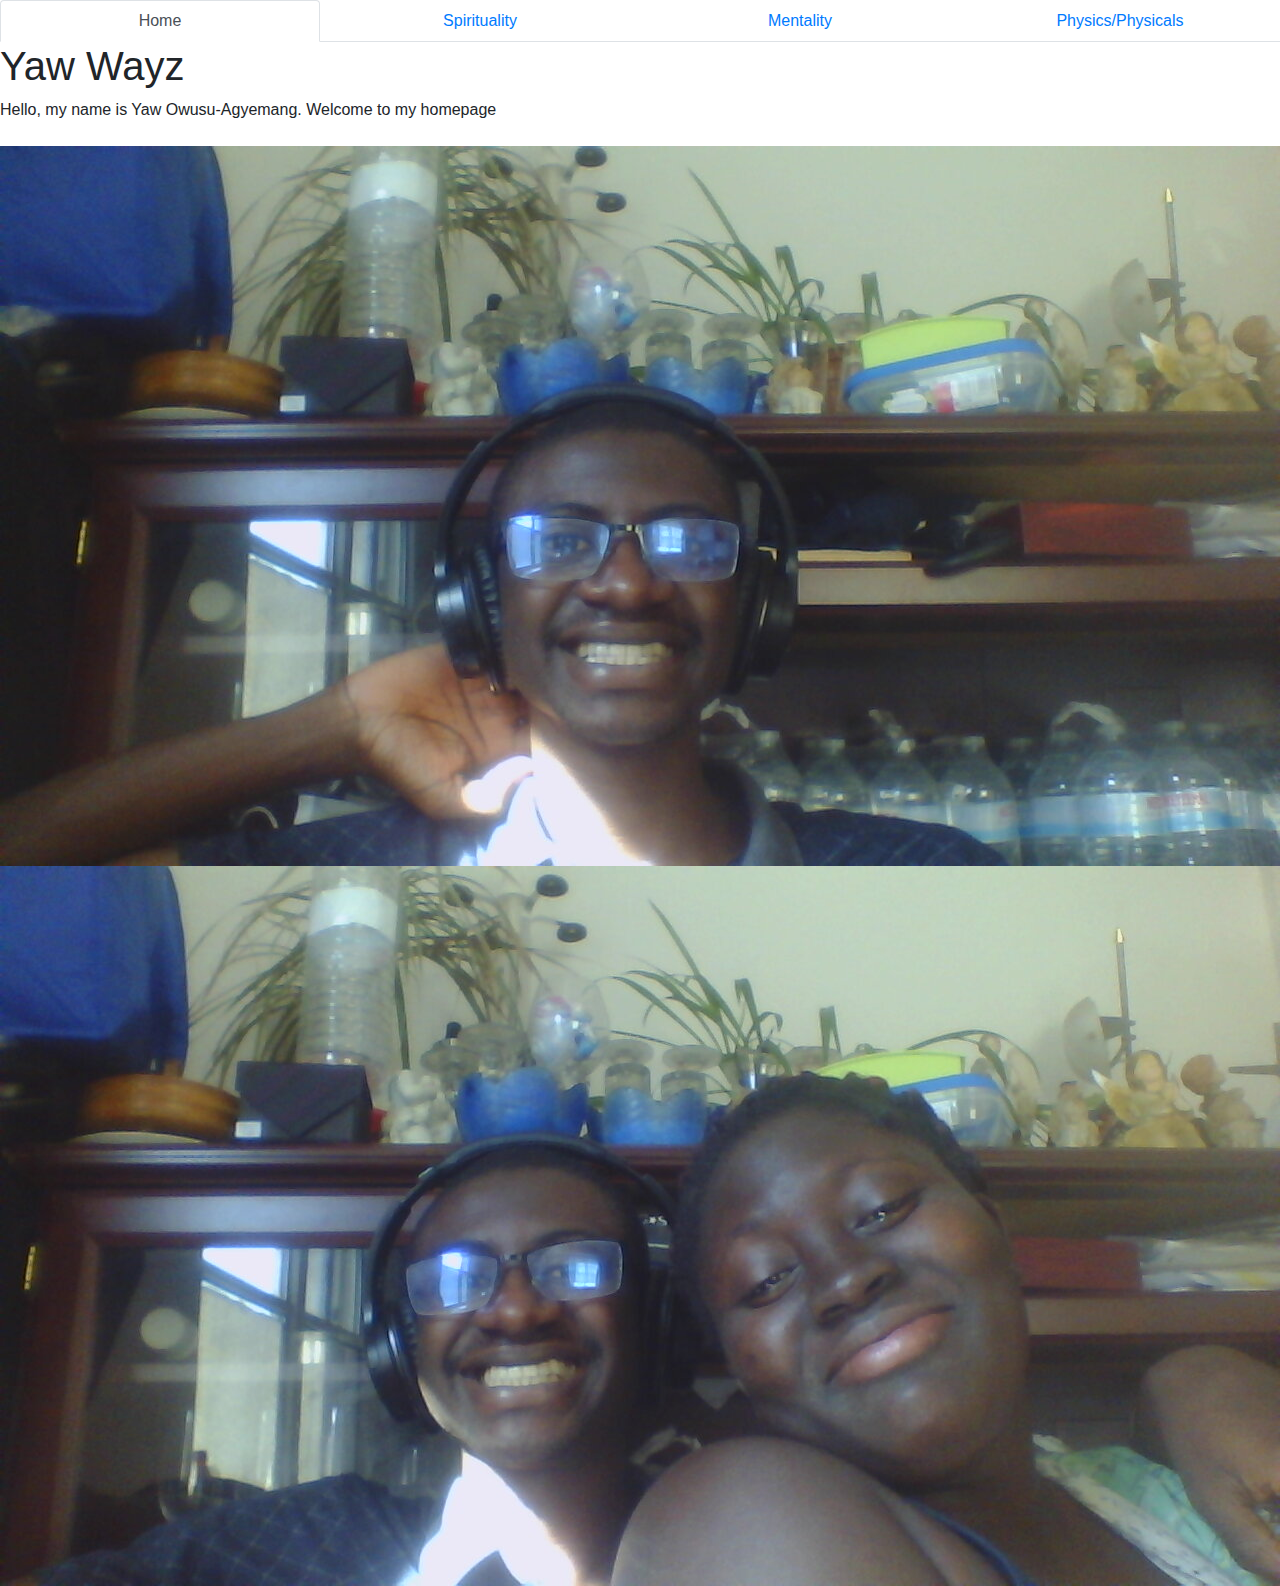
==== index.html @ d66036d8 "First commit" ====
<!DOCTYPE html>
<html>
    <head>
        <meta name="viewport" content="width=device-width, initial-scale=1, shrink-to-fit=no">
        <link rel="stylesheet" href="https://stackpath.bootstrapcdn.com/bootstrap/4.3.1/css/bootstrap.min.css" integrity="sha384-ggOyR0iXCbMQv3Xipma34MD+dH/1fQ784/j6cY/iJTQUOhcWr7x9JvoRxT2MZw1T" crossorigin="anonymous">

    </head>
    <body>

        <nav class="nav nav-tabs nav-justified">
        <a class="nav-item nav-link active" href="index.html">Home</a>
        <a class="nav-item nav-link" href="spirit.html">Spirituality</a>
        <a class="nav-item nav-link" href="mind.html">Mentality</a>
        <a class="nav-item nav-link" href="physics.html">Physics/Physicals</a>
      </nav>

      <h1 id = "head"> Yaw Wayz</h1>
      <div>
          Hello, my name is Yaw Owusu-Agyemang. Welcome to my homepage
      <div>
      <image>
      <img src = "Yaw1.jpg" alt = "Picture of Yaw"  style = "width=45px;" >
      <img src = "Yaw2.jpg" alt = "Picture of Yaw"  style = "width=45px;" >

    </image>

</html>
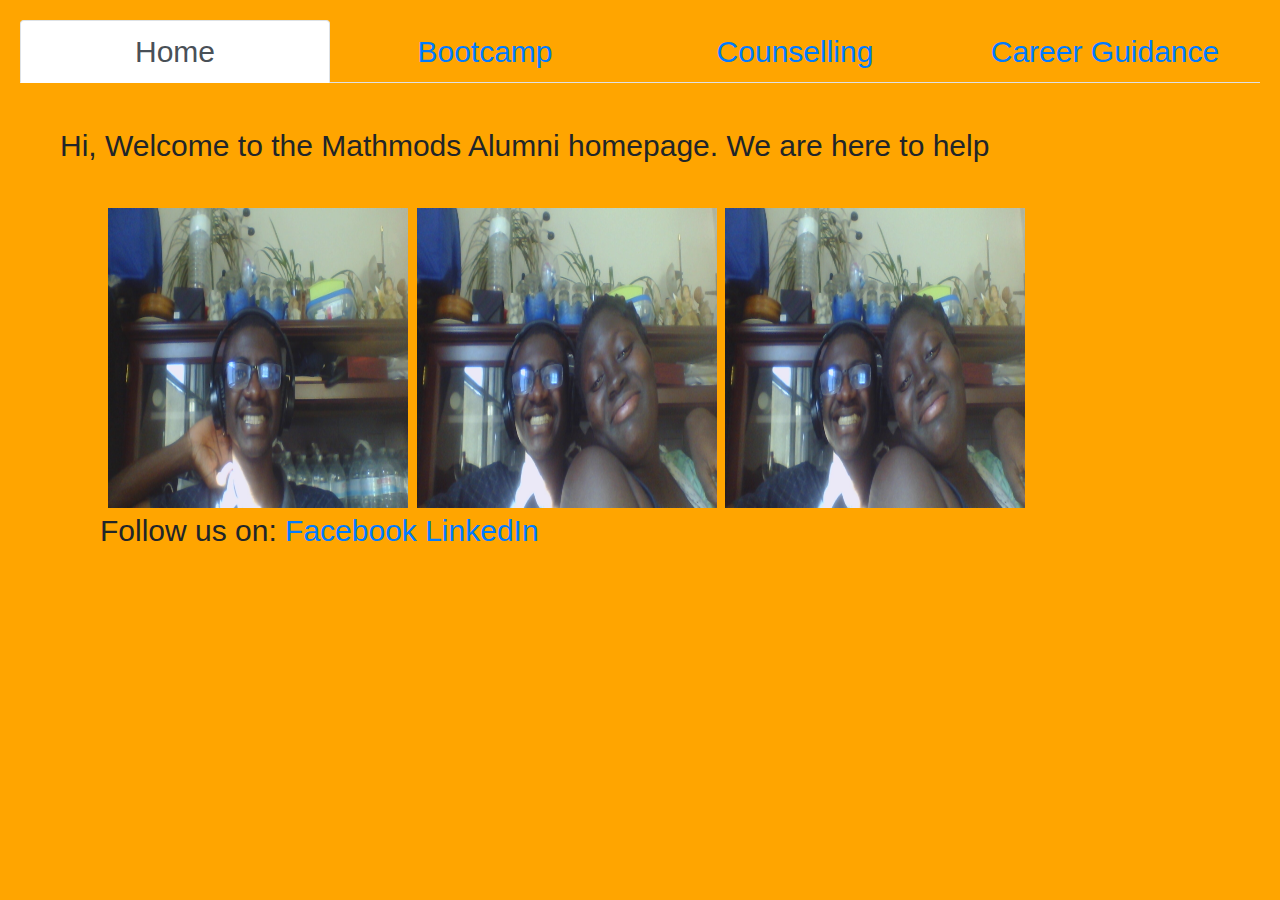
==== commit f4b64e3a: "Change to Mathmods page" ====
--- a/index.html
+++ b/index.html
@@ -3,25 +3,34 @@
     <head>
         <meta name="viewport" content="width=device-width, initial-scale=1, shrink-to-fit=no">
         <link rel="stylesheet" href="https://stackpath.bootstrapcdn.com/bootstrap/4.3.1/css/bootstrap.min.css" integrity="sha384-ggOyR0iXCbMQv3Xipma34MD+dH/1fQ784/j6cY/iJTQUOhcWr7x9JvoRxT2MZw1T" crossorigin="anonymous">
+        <link rel="stylesheet" href="styles.css"
 
     </head>
     <body>
 
         <nav class="nav nav-tabs nav-justified">
         <a class="nav-item nav-link active" href="index.html">Home</a>
-        <a class="nav-item nav-link" href="spirit.html">Spirituality</a>
-        <a class="nav-item nav-link" href="mind.html">Mentality</a>
-        <a class="nav-item nav-link" href="physics.html">Physics/Physicals</a>
+        <a class="nav-item nav-link" href="bootcamp.html">Bootcamp</a>
+        <a class="nav-item nav-link" href="counsel.html">Counselling</a>
+        <a class="nav-item nav-link" href="career.html">Career Guidance</a>
       </nav>
 
-      <h1 id = "head"> Yaw Wayz</h1>
       <div>
-          Hello, my name is Yaw Owusu-Agyemang. Welcome to my homepage
+          <p1>Hi, Welcome to the Mathmods Alumni homepage.</p1>
+          <p1>We are here to help</p1>
       <div>
       <image>
-      <img src = "Yaw1.jpg" alt = "Picture of Yaw"  style = "width=45px;" >
-      <img src = "Yaw2.jpg" alt = "Picture of Yaw"  style = "width=45px;" >
+        <img src = "Yaw1.jpg" alt = "Picture of Yaw"  width = "300px" height = "300px" >
+        <img src = "Yaw2.jpg" alt = "Picture of Yaw"  width = "300px" height = "300px" >
+        <img src = "Yaw2.jpg" alt = "Picture of Yaw"  width = "300px" height = "300px" >
+
 
     </image>
 
+
+    <footer>
+      Follow us on:
+      <a href = #>Facebook<a/>
+      <a href = #>LinkedIn<a/>
+    </footer>
 </html>
--- a/styles.css
+++ b/styles.css
@@ -0,0 +1,16 @@
+body {
+  font-family: sans-serif;
+  font-size: 30px;
+  background-color: orange;
+  padding: 20px;
+}
+
+div{
+  padding: 20px;
+  margin: 20px;
+}
+
+
+footer {
+
+}
